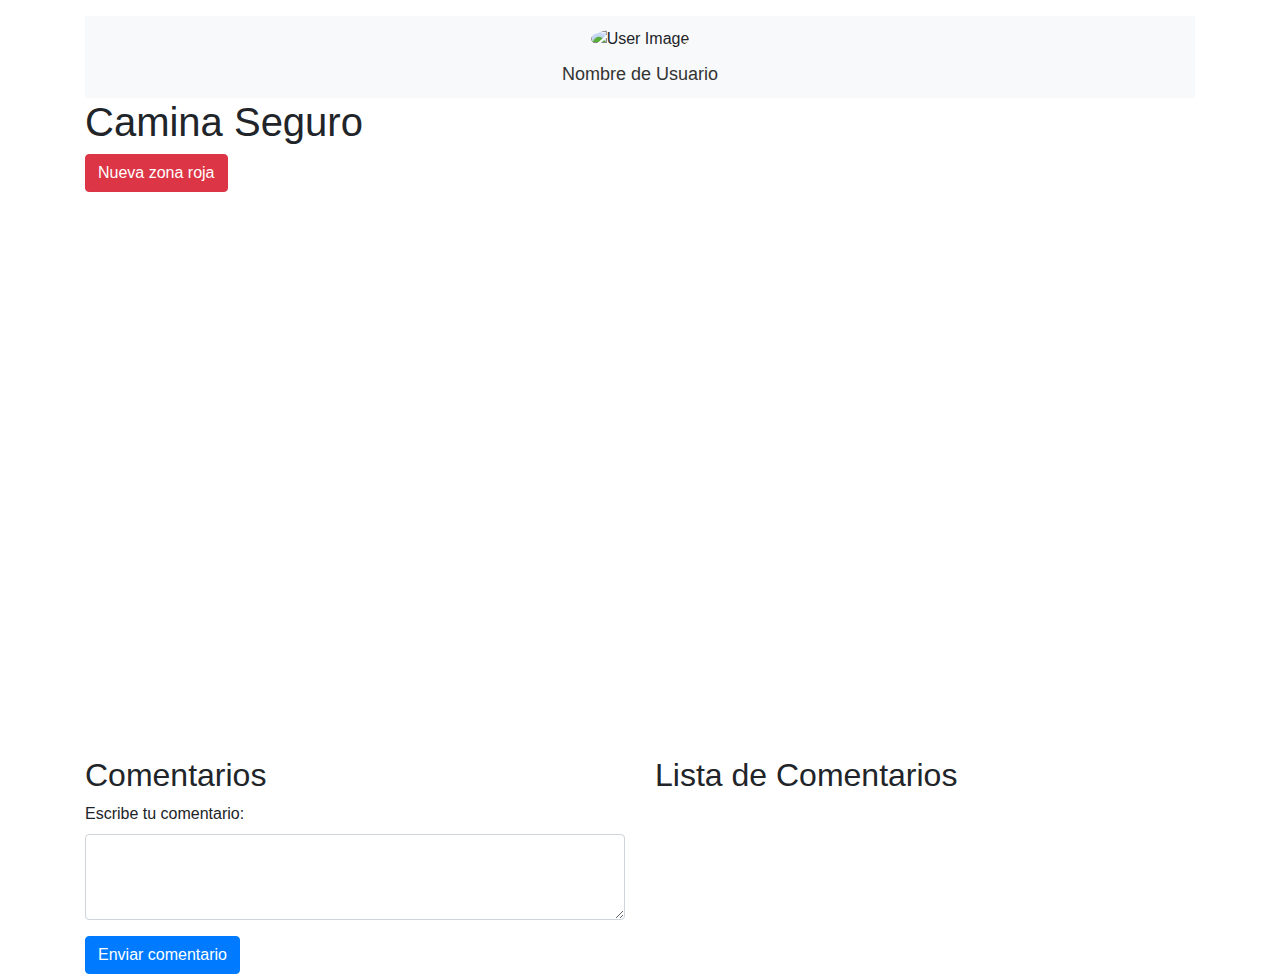
==== index.html @ 5d422b2b "Update index.html" ====
<!DOCTYPE html>
<html>
<head>
    <title>Camina Seguro</title>
    <meta charset="utf-8" />
    <meta name="viewport" content="width=device-width, initial-scale=1.0">
    <link rel="stylesheet" href="https://unpkg.com/leaflet/dist/leaflet.css" />
    <link rel="stylesheet" href="https://maxcdn.bootstrapcdn.com/bootstrap/4.5.2/css/bootstrap.min.css">
    <link rel="stylesheet" href="https://cdnjs.cloudflare.com/ajax/libs/font-awesome/5.15.3/css/all.min.css">
    <link rel="manifest" href="/manifest.json">
    <link rel="stylesheet" href="css/styles.css">
    
    <style>
        #map {
            height: 500px;
            width: 100%;
            position: relative;
        }
        .arrow-icon {
            width: 24px;
            height: 24px;
            display: block;
            background-image: url('data:image/svg+xml;utf8,<svg xmlns="http://www.w3.org/2000/svg" viewBox="0 0 24 24"><path d="M12 2l-5.5 9h11z"/><circle cx="12" cy="13" r="2"/><path d="M12 22h0"/></svg>');
            background-size: cover;
            transform-origin: 50% 50%;
        }
        .hidden-marker {
            opacity: 0;
        }
        .locate-btn {
            background-color: white;
            border: 2px solid #007bff;
            border-radius: 50%;
            cursor: pointer;
            width: 40px;
            height: 40px;
            display: flex;
            align-items: center;
            justify-content: center;
        }
        .locate-btn:hover {
            background-color: #007bff;
            color: white;
        }
        .locate-btn.active {
            background-color: #007bff;
            color: white;
        }
        #confirm-zone-btn {
            display: none;
            position: absolute;
            top: 10px;
            right: 10px;
            z-index: 1000;
        }
        #center-pin {
            position: absolute;
            top: 50%;
            left: 50%;
            transform: translate(-50%, -50%);
            display: none;
            z-index: 1000;
        }
        .pin-icon {
            width: 24px;
            height: 24px;
            background-image: url('data:image/svg+xml;utf8,<svg xmlns="http://www.w3.org/2000/svg" viewBox="0 0 24 24"><path d="M12 2l-5.5 9h11z"/><circle cx="12" cy="13" r="2"/><path d="M12 22h0"/></svg>');
            background-size: cover;
        }
    </style>
</head>
<body>

<div class="container mt-3">
       
    <div class="sidebar bg-light" id="sidebar">
        <div class="user-panel mt-3">
            <div class="image">
                <img id="user-photo" src="default-avatar.png" class="img-circle elevation-2" alt="User Image">
            </div>
            <div class="info">
                <a href="#" class="d-block" id="user-name">Nombre de Usuario</a>
            </div>
        </div>
    </div>
    <div class="row">
        <div class="col">
            <h1>Camina Seguro</h1>
            <button id="install-button" style="display: none;">
                Instalar App
              </button>
            <button id="add-danger-zone-btn" class="btn btn-danger mb-3">Nueva zona roja</button>
            <div id="radius-input-container" class="form-group" style="display:none;">
                <label for="radius-input">Radio (metros):</label>
                <input type="number" id="radius-input" class="form-control" value="100">
            </div>
            <div id="map">
                <div id="center-pin"><div class="pin-icon"></div></div>
            </div>
            <button id="confirm-zone-btn" class="btn btn-primary">Confirmar</button>
        </div>
    </div>
    <div class="row mt-5">
        <div class="col-md-6">
            <h2>Comentarios</h2>
            <form id="comment-form" data-zone-id="">
                <div class="form-group">
                    <label for="comment">Escribe tu comentario:</label>
                    <textarea id="comment" class="form-control" rows="3" required></textarea>
                </div>
                <button type="submit" class="btn btn-primary">Enviar comentario</button>
            </form>
        </div>
        <div class="col-md-6">
            <h2>Lista de Comentarios</h2>
            <ul id="comments-list" class="list-group">
                <!-- Los comentarios se cargarán aquí -->
            </ul>
        </div>
    </div>
</div>



<script src="https://unpkg.com/leaflet/dist/leaflet.js"></script>
<script src="https://cdn.jsdelivr.net/npm/leaflet.locatecontrol/dist/L.Control.Locate.min.js" charset="utf-8"></script>
<script src="https://code.jquery.com/jquery-3.5.1.slim.min.js"></script>
<script src="https://cdn.jsdelivr.net/npm/@popperjs/core@2.9.2/dist/umd/popper.min.js"></script>
<script src="https://maxcdn.bootstrapcdn.com/bootstrap/4.5.2/js/bootstrap.min.js"></script>
<script src="https://www.gstatic.com/firebasejs/8.10.0/firebase-app.js"></script>
<script src="https://www.gstatic.com/firebasejs/8.10.0/firebase-firestore.js"></script>
<script src="https://www.gstatic.com/firebasejs/8.10.0/firebase-auth.js"></script>
  <script>
    if ('serviceWorker' in navigator) {
      window.addEventListener('load', () => {
        navigator.serviceWorker.register('/service-worker.js')
          .then(registration => {
            console.log('Service Worker registrado con éxito:', registration);
          })
          .catch(error => {
            console.log('Registro del Service Worker fallido:', error);
          });
      });
    }
  </script>
<script src="js/app.js"></script>

  
  
  

</body>
</html>
---- css/styles.css ----
<<<<<<< HEAD
/* Estilos para la barra lateral */
.sidebar {
    width: 250px;
    position: fixed;
    top: 0;
    left: 0;
    height: 100%;
    z-index: 1000;
    overflow-x: hidden;
    padding-top: 20px;
}

.user-panel {
    text-align: center;
    padding: 10px;
}

.user-panel .image img {
    width: 100px;
    height: 100px;
    border-radius: 50%;
}

.user-panel .info {
    margin-top: 10px;
}

.user-panel .info a {
    font-size: 18px;
    color: #333;
    text-decoration: none;
}

.content {
    margin-left: 250px;
    padding: 20px;
}
=======
/* Estilos para la barra lateral */
.sidebar {
    width: 250px;
    position: fixed;
    top: 0;
    left: 0;
    height: 100%;
    z-index: 1000;
    overflow-x: hidden;
    padding-top: 20px;
}

.user-panel {
    text-align: center;
    padding: 10px;
}

.user-panel .image img {
    width: 100px;
    height: 100px;
    border-radius: 50%;
}

.user-panel .info {
    margin-top: 10px;
}

.user-panel .info a {
    font-size: 18px;
    color: #333;
    text-decoration: none;
}

.content {
    margin-left: 250px;
    padding: 20px;
}
>>>>>>> ef25e26110fc5611238df5340aea06f7203d20bf
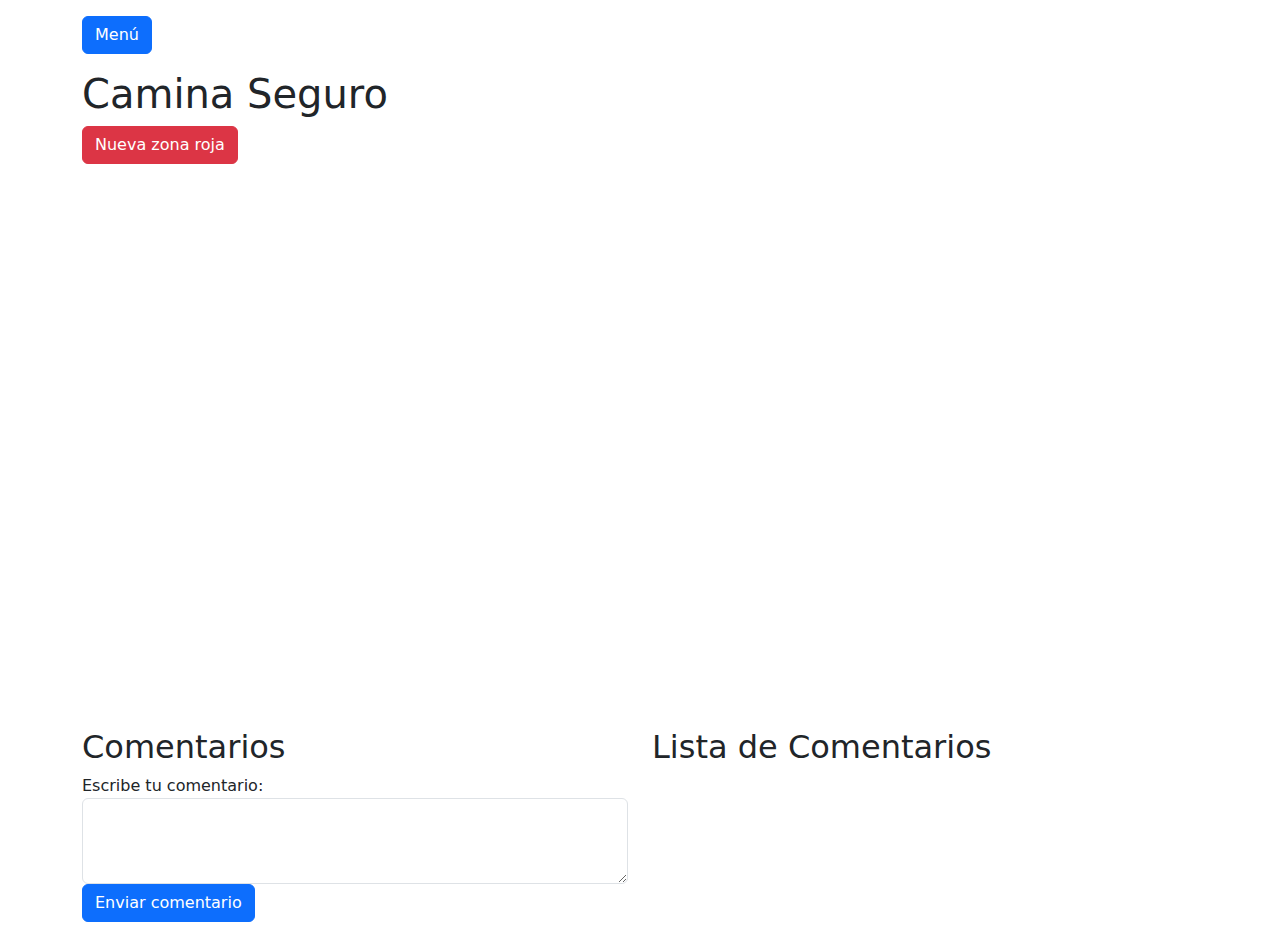
==== commit 2d0ed1a8: "Add files via upload" ====
--- a/index.html
+++ b/index.html
@@ -1,153 +1,164 @@
-<!DOCTYPE html>
-<html>
-<head>
-    <title>Camina Seguro</title>
-    <meta charset="utf-8" />
-    <meta name="viewport" content="width=device-width, initial-scale=1.0">
-    <link rel="stylesheet" href="https://unpkg.com/leaflet/dist/leaflet.css" />
-    <link rel="stylesheet" href="https://maxcdn.bootstrapcdn.com/bootstrap/4.5.2/css/bootstrap.min.css">
-    <link rel="stylesheet" href="https://cdnjs.cloudflare.com/ajax/libs/font-awesome/5.15.3/css/all.min.css">
-    <link rel="manifest" href="/manifest.json">
-    <link rel="stylesheet" href="css/styles.css">
-    
-    <style>
-        #map {
-            height: 500px;
-            width: 100%;
-            position: relative;
-        }
-        .arrow-icon {
-            width: 24px;
-            height: 24px;
-            display: block;
-            background-image: url('data:image/svg+xml;utf8,<svg xmlns="http://www.w3.org/2000/svg" viewBox="0 0 24 24"><path d="M12 2l-5.5 9h11z"/><circle cx="12" cy="13" r="2"/><path d="M12 22h0"/></svg>');
-            background-size: cover;
-            transform-origin: 50% 50%;
-        }
-        .hidden-marker {
-            opacity: 0;
-        }
-        .locate-btn {
-            background-color: white;
-            border: 2px solid #007bff;
-            border-radius: 50%;
-            cursor: pointer;
-            width: 40px;
-            height: 40px;
-            display: flex;
-            align-items: center;
-            justify-content: center;
-        }
-        .locate-btn:hover {
-            background-color: #007bff;
-            color: white;
-        }
-        .locate-btn.active {
-            background-color: #007bff;
-            color: white;
-        }
-        #confirm-zone-btn {
-            display: none;
-            position: absolute;
-            top: 10px;
-            right: 10px;
-            z-index: 1000;
-        }
-        #center-pin {
-            position: absolute;
-            top: 50%;
-            left: 50%;
-            transform: translate(-50%, -50%);
-            display: none;
-            z-index: 1000;
-        }
-        .pin-icon {
-            width: 24px;
-            height: 24px;
-            background-image: url('data:image/svg+xml;utf8,<svg xmlns="http://www.w3.org/2000/svg" viewBox="0 0 24 24"><path d="M12 2l-5.5 9h11z"/><circle cx="12" cy="13" r="2"/><path d="M12 22h0"/></svg>');
-            background-size: cover;
-        }
-    </style>
-</head>
-<body>
-
-<div class="container mt-3">
-       
-    <div class="sidebar bg-light" id="sidebar">
-        <div class="user-panel mt-3">
-            <div class="image">
-                <img id="user-photo" src="default-avatar.png" class="img-circle elevation-2" alt="User Image">
-            </div>
-            <div class="info">
-                <a href="#" class="d-block" id="user-name">Nombre de Usuario</a>
-            </div>
-        </div>
-    </div>
-    <div class="row">
-        <div class="col">
-            <h1>Camina Seguro</h1>
-            <button id="install-button" style="display: none;">
-                Instalar App
-              </button>
-            <button id="add-danger-zone-btn" class="btn btn-danger mb-3">Nueva zona roja</button>
-            <div id="radius-input-container" class="form-group" style="display:none;">
-                <label for="radius-input">Radio (metros):</label>
-                <input type="number" id="radius-input" class="form-control" value="100">
-            </div>
-            <div id="map">
-                <div id="center-pin"><div class="pin-icon"></div></div>
-            </div>
-            <button id="confirm-zone-btn" class="btn btn-primary">Confirmar</button>
-        </div>
-    </div>
-    <div class="row mt-5">
-        <div class="col-md-6">
-            <h2>Comentarios</h2>
-            <form id="comment-form" data-zone-id="">
-                <div class="form-group">
-                    <label for="comment">Escribe tu comentario:</label>
-                    <textarea id="comment" class="form-control" rows="3" required></textarea>
-                </div>
-                <button type="submit" class="btn btn-primary">Enviar comentario</button>
-            </form>
-        </div>
-        <div class="col-md-6">
-            <h2>Lista de Comentarios</h2>
-            <ul id="comments-list" class="list-group">
-                <!-- Los comentarios se cargarán aquí -->
-            </ul>
-        </div>
-    </div>
-</div>
-
-
-
-<script src="https://unpkg.com/leaflet/dist/leaflet.js"></script>
-<script src="https://cdn.jsdelivr.net/npm/leaflet.locatecontrol/dist/L.Control.Locate.min.js" charset="utf-8"></script>
-<script src="https://code.jquery.com/jquery-3.5.1.slim.min.js"></script>
-<script src="https://cdn.jsdelivr.net/npm/@popperjs/core@2.9.2/dist/umd/popper.min.js"></script>
-<script src="https://maxcdn.bootstrapcdn.com/bootstrap/4.5.2/js/bootstrap.min.js"></script>
-<script src="https://www.gstatic.com/firebasejs/8.10.0/firebase-app.js"></script>
-<script src="https://www.gstatic.com/firebasejs/8.10.0/firebase-firestore.js"></script>
-<script src="https://www.gstatic.com/firebasejs/8.10.0/firebase-auth.js"></script>
-  <script>
-    if ('serviceWorker' in navigator) {
-      window.addEventListener('load', () => {
-        navigator.serviceWorker.register('/service-worker.js')
-          .then(registration => {
-            console.log('Service Worker registrado con éxito:', registration);
-          })
-          .catch(error => {
-            console.log('Registro del Service Worker fallido:', error);
-          });
-      });
-    }
-  </script>
-<script src="js/app.js"></script>
-
-  
-  
-  
-
-</body>
-</html>
+<!DOCTYPE html>
+<html>
+<head>
+    <title>Camina Seguro</title>
+    <meta charset="utf-8" />
+    <meta name="viewport" content="width=device-width, initial-scale=1.0">
+    <link rel="stylesheet" href="https://unpkg.com/leaflet/dist/leaflet.css" />
+    <link rel="stylesheet" href="https://cdnjs.cloudflare.com/ajax/libs/font-awesome/5.15.3/css/all.min.css">
+    <link rel="stylesheet" href="https://cdn.jsdelivr.net/npm/leaflet.locatecontrol/dist/L.Control.Locate.min.css" />
+    <link rel="manifest" href="/manifest.json">
+    <link href="https://cdn.jsdelivr.net/npm/bootstrap@5.3.3/dist/css/bootstrap.min.css" rel="stylesheet" integrity="sha384-QWTKZyjpPEjISv5WaRU9OFeRpok6YctnYmDr5pNlyT2bRjXh0JMhjY6hW+ALEwIH" crossorigin="anonymous">
+    <link rel="stylesheet" href="css/styles.css">
+    
+    <style>
+        #map {
+            height: 500px;
+            width: 100%;
+            position: relative;
+        }
+        .arrow-icon {
+            width: 24px;
+            height: 24px;
+            display: block;
+            background-image: url('data:image/svg+xml;utf8,<svg xmlns="http://www.w3.org/2000/svg" viewBox="0 0 24 24"><path d="M12 2l-5.5 9h11z"/><circle cx="12" cy="13" r="2"/><path d="M12 22h0"/></svg>');
+            background-size: cover;
+            transform-origin: 50% 50%;
+        }
+        .hidden-marker {
+            opacity: 0;
+        }
+        .locate-btn {
+            background-color: white;
+            border: 2px solid #007bff;
+            border-radius: 50%;
+            cursor: pointer;
+            width: 40px;
+            height: 40px;
+            display: flex;
+            align-items: center;
+            justify-content: center;
+        }
+        .locate-btn:hover {
+            background-color: #007bff;
+            color: white;
+        }
+        .locate-btn.active {
+            background-color: #007bff;
+            color: white;
+        }
+        #confirm-zone-btn {
+            display: none;
+            position: absolute;
+            top: 10px;
+            right: 10px;
+            z-index: 1000;
+        }
+        #center-pin {
+            position: absolute;
+            top: 50%;
+            left: 50%;
+            transform: translate(-50%, -50%);
+            display: none;
+            z-index: 1000;
+        }
+        .pin-icon {
+            width: 24px;
+            height: 24px;
+            background-image: url('data:image/svg+xml;utf8,<svg xmlns="http://www.w3.org/2000/svg" viewBox="0 0 24 24"><path d="M12 2l-5.5 9h11z"/><circle cx="12" cy="13" r="2"/><path d="M12 22h0"/></svg>');
+            background-size: cover;
+        }
+        .user-panel .image img {
+            max-width: 100%;
+            height: auto;
+        }
+    </style>
+</head>
+<body>
+
+<div class="container mt-3">
+    <div class="row">
+        <div class="col-12 mb-3">
+            <!-- Botón para el drawer -->
+            <button class="btn btn-primary" type="button" data-bs-toggle="offcanvas" data-bs-target="#sidebar" aria-controls="sidebar">
+                Menú
+            </button>
+        </div>
+    </div>
+    <div class="row">
+        <div class="col-lg-12">
+            <h1>Camina Seguro</h1>
+            <button id="install-button" style="display: none;" class="btn btn-primary mb-3">Instalar App</button>
+            <button id="add-danger-zone-btn" class="btn btn-danger mb-3">Nueva zona roja</button>
+            <div id="radius-input-container" class="form-group" style="display:none;">
+                <label for="radius-input">Radio (metros):</label>
+                <input type="number" id="radius-input" class="form-control" value="100">
+            </div>
+            <div id="map">
+                <div id="center-pin"><div class="pin-icon"></div></div>
+            </div>
+            <button id="confirm-zone-btn" class="btn btn-primary mt-3">Confirmar</button>
+        </div>
+    </div>
+    <div class="row mt-5">
+        <div class="col-md-6 mb-3">
+            <h2>Comentarios</h2>
+            <form id="comment-form" data-zone-id="">
+                <div class="form-group">
+                    <label for="comment">Escribe tu comentario:</label>
+                    <textarea id="comment" class="form-control" rows="3" required></textarea>
+                </div>
+                <button type="submit" class="btn btn-primary">Enviar comentario</button>
+            </form>
+        </div>
+        <div class="col-md-6">
+            <h2>Lista de Comentarios</h2>
+            <ul id="comments-list" class="list-group">
+                <!-- Los comentarios se cargarán aquí -->
+            </ul>
+        </div>
+    </div>
+</div>
+
+<!-- Offcanvas sidebar -->
+<div class="offcanvas offcanvas-start" tabindex="-1" id="sidebar" aria-labelledby="sidebarLabel">
+    <div class="offcanvas-header">
+        <h5 class="offcanvas-title" id="sidebarLabel">Menú</h5>
+        <button type="button" class="btn-close" data-bs-dismiss="offcanvas" aria-label="Close"></button>
+    </div>
+    <div class="offcanvas-body">
+        <div class="user-panel mt-3 text-center">
+            <div class="image">
+                <img id="user-photo" src="default-avatar.png" class="img-circle elevation-2" alt="User Image">
+            </div>
+            <div class="info mt-2">
+                <a href="#" class="d-block" id="user-name">Nombre de Usuario</a>
+            </div>
+        </div>
+    </div>
+</div>
+
+<script src="https://unpkg.com/leaflet/dist/leaflet.js"></script>
+<script src="https://cdn.jsdelivr.net/npm/leaflet.locatecontrol/dist/L.Control.Locate.min.js" charset="utf-8"></script>
+<script src="https://code.jquery.com/jquery-3.5.1.slim.min.js"></script>
+<script src="https://cdn.jsdelivr.net/npm/@popperjs/core@2.9.2/dist/umd/popper.min.js"></script>
+<script src="https://cdn.jsdelivr.net/npm/bootstrap@5.3.3/dist/js/bootstrap.bundle.min.js" integrity="sha384-YvpcrYf0tY3lHB60NNkmXc5s9fDVZLESaAA55NDzOxhy9GkcIdslK1eN7N6jIeHz" crossorigin="anonymous"></script>
+<script src="https://www.gstatic.com/firebasejs/8.10.0/firebase-app.js"></script>
+<script src="https://www.gstatic.com/firebasejs/8.10.0/firebase-firestore.js"></script>
+<script src="https://www.gstatic.com/firebasejs/8.10.0/firebase-auth.js"></script>
+<script>
+    if ('serviceWorker' in navigator) {
+      window.addEventListener('load', () => {
+        navigator.serviceWorker.register('/service-worker.js')
+          .then(registration => {
+            console.log('Service Worker registrado con éxito:', registration);
+          })
+          .catch(error => {
+            console.log('Registro del Service Worker fallido:', error);
+          });
+      });
+    }
+</script>
+<script src="js/app.js"></script>
+</body>
+</html>
--- a/css/styles.css
+++ b/css/styles.css
@@ -1,4 +1,3 @@
-<<<<<<< HEAD
 /* Estilos para la barra lateral */
 .sidebar {
     width: 250px;
@@ -36,42 +35,3 @@
     margin-left: 250px;
     padding: 20px;
 }
-=======
-/* Estilos para la barra lateral */
-.sidebar {
-    width: 250px;
-    position: fixed;
-    top: 0;
-    left: 0;
-    height: 100%;
-    z-index: 1000;
-    overflow-x: hidden;
-    padding-top: 20px;
-}
-
-.user-panel {
-    text-align: center;
-    padding: 10px;
-}
-
-.user-panel .image img {
-    width: 100px;
-    height: 100px;
-    border-radius: 50%;
-}
-
-.user-panel .info {
-    margin-top: 10px;
-}
-
-.user-panel .info a {
-    font-size: 18px;
-    color: #333;
-    text-decoration: none;
-}
-
-.content {
-    margin-left: 250px;
-    padding: 20px;
-}
->>>>>>> ef25e26110fc5611238df5340aea06f7203d20bf
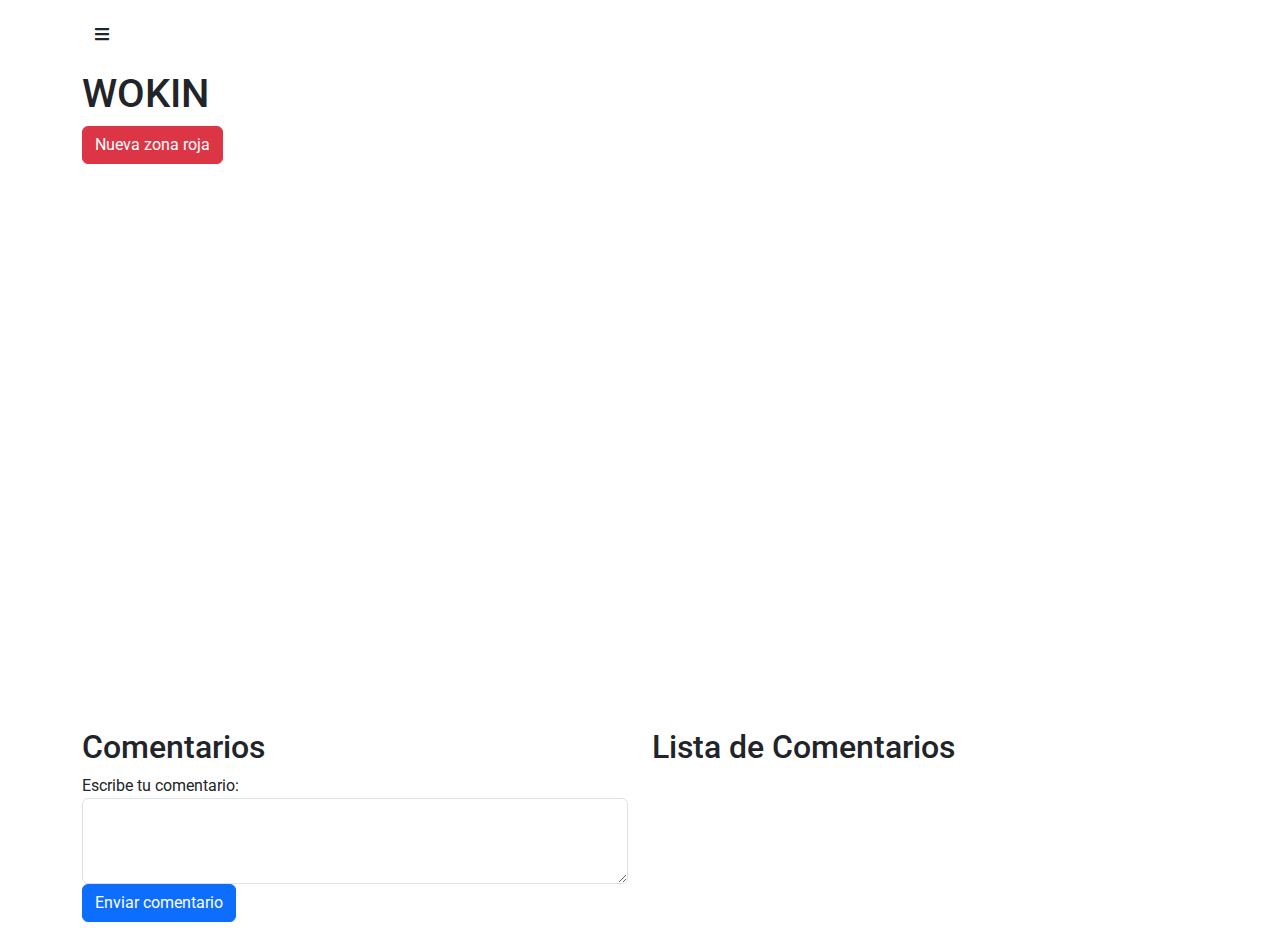
==== commit a801211f: "Add files via upload" ====
--- a/index.html
+++ b/index.html
@@ -4,91 +4,35 @@
     <title>Camina Seguro</title>
     <meta charset="utf-8" />
     <meta name="viewport" content="width=device-width, initial-scale=1.0">
-    <link rel="stylesheet" href="https://unpkg.com/leaflet/dist/leaflet.css" />
     <link rel="stylesheet" href="https://cdnjs.cloudflare.com/ajax/libs/font-awesome/5.15.3/css/all.min.css">
+    <link rel="stylesheet" href="https://unpkg.com/leaflet@1.9.4/dist/leaflet.css" integrity="sha256-p4NxAoJBhIIN+hmNHrzRCf9tD/miZyoHS5obTRR9BMY=" crossorigin="" />
+    <link rel="preconnect" href="https://fonts.googleapis.com">
+<link rel="preconnect" href="https://fonts.gstatic.com" crossorigin>
+<link href="https://fonts.googleapis.com/css2?family=Roboto:ital,wght@0,100;0,300;0,400;0,500;0,700;0,900;1,100;1,300;1,400;1,500;1,700;1,900&display=swap" rel="stylesheet">
     <link rel="stylesheet" href="https://cdn.jsdelivr.net/npm/leaflet.locatecontrol/dist/L.Control.Locate.min.css" />
     <link rel="manifest" href="/manifest.json">
     <link href="https://cdn.jsdelivr.net/npm/bootstrap@5.3.3/dist/css/bootstrap.min.css" rel="stylesheet" integrity="sha384-QWTKZyjpPEjISv5WaRU9OFeRpok6YctnYmDr5pNlyT2bRjXh0JMhjY6hW+ALEwIH" crossorigin="anonymous">
     <link rel="stylesheet" href="css/styles.css">
     
-    <style>
-        #map {
-            height: 500px;
-            width: 100%;
-            position: relative;
-        }
-        .arrow-icon {
-            width: 24px;
-            height: 24px;
-            display: block;
-            background-image: url('data:image/svg+xml;utf8,<svg xmlns="http://www.w3.org/2000/svg" viewBox="0 0 24 24"><path d="M12 2l-5.5 9h11z"/><circle cx="12" cy="13" r="2"/><path d="M12 22h0"/></svg>');
-            background-size: cover;
-            transform-origin: 50% 50%;
-        }
-        .hidden-marker {
-            opacity: 0;
-        }
-        .locate-btn {
-            background-color: white;
-            border: 2px solid #007bff;
-            border-radius: 50%;
-            cursor: pointer;
-            width: 40px;
-            height: 40px;
-            display: flex;
-            align-items: center;
-            justify-content: center;
-        }
-        .locate-btn:hover {
-            background-color: #007bff;
-            color: white;
-        }
-        .locate-btn.active {
-            background-color: #007bff;
-            color: white;
-        }
-        #confirm-zone-btn {
-            display: none;
-            position: absolute;
-            top: 10px;
-            right: 10px;
-            z-index: 1000;
-        }
-        #center-pin {
-            position: absolute;
-            top: 50%;
-            left: 50%;
-            transform: translate(-50%, -50%);
-            display: none;
-            z-index: 1000;
-        }
-        .pin-icon {
-            width: 24px;
-            height: 24px;
-            background-image: url('data:image/svg+xml;utf8,<svg xmlns="http://www.w3.org/2000/svg" viewBox="0 0 24 24"><path d="M12 2l-5.5 9h11z"/><circle cx="12" cy="13" r="2"/><path d="M12 22h0"/></svg>');
-            background-size: cover;
-        }
-        .user-panel .image img {
-            max-width: 100%;
-            height: auto;
-        }
-    </style>
+
 </head>
 <body>
 
 <div class="container mt-3">
+    
     <div class="row">
         <div class="col-12 mb-3">
             <!-- Botón para el drawer -->
-            <button class="btn btn-primary" type="button" data-bs-toggle="offcanvas" data-bs-target="#sidebar" aria-controls="sidebar">
-                Menú
+            <button class="btn" type="button" data-bs-toggle="offcanvas" data-bs-target="#sidebar" aria-controls="sidebar">
+                <i class="fas fa-bars"></i>
             </button>
         </div>
     </div>
     <div class="row">
         <div class="col-lg-12">
-            <h1>Camina Seguro</h1>
+            <h1>WOKIN</h1>
             <button id="install-button" style="display: none;" class="btn btn-primary mb-3">Instalar App</button>
+            <button id="stop-alarm-btn" style="display: none;">Detener alarma</button>
             <button id="add-danger-zone-btn" class="btn btn-danger mb-3">Nueva zona roja</button>
             <div id="radius-input-container" class="form-group" style="display:none;">
                 <label for="radius-input">Radio (metros):</label>
--- a/css/styles.css
+++ b/css/styles.css
@@ -1,3 +1,63 @@
+#map {
+    height: 500px;
+    width: 100%;
+    position: relative;
+}
+.arrow-icon {
+    width: 24px;
+    height: 24px;
+    display: block;
+    background-image: url('data:image/svg+xml;utf8,<svg xmlns="http://www.w3.org/2000/svg" viewBox="0 0 24 24"><path d="M12 2l-5.5 9h11z"/><circle cx="12" cy="13" r="2"/><path d="M12 22h0"/></svg>');
+    background-size: cover;
+    transform-origin: 50% 50%;
+}
+.hidden-marker {
+    opacity: 0;
+}
+.locate-btn {
+    background-color: white;
+    border: 2px solid #007bff;
+    border-radius: 50%;
+    cursor: pointer;
+    width: 40px;
+    height: 40px;
+    display: flex;
+    align-items: center;
+    justify-content: center;
+}
+.locate-btn:hover {
+    background-color: #007bff;
+    color: white;
+}
+.locate-btn.active {
+    background-color: #007bff;
+    color: white;
+}
+#confirm-zone-btn {
+    display: none;
+    position: absolute;
+    top: 10px;
+    right: 10px;
+    z-index: 1000;
+}
+#center-pin {
+    position: absolute;
+    top: 50%;
+    left: 50%;
+    transform: translate(-50%, -50%);
+    display: none;
+    z-index: 1000;
+}
+.pin-icon {
+    width: 24px;
+    height: 24px;
+    background-image: url('data:image/svg+xml;utf8,<svg xmlns="http://www.w3.org/2000/svg" viewBox="0 0 24 24"><path d="M12 2l-5.5 9h11z"/><circle cx="12" cy="13" r="2"/><path d="M12 22h0"/></svg>');
+    background-size: cover;
+}
+.user-panel .image img {
+    max-width: 100%;
+    height: auto;
+}
 /* Estilos para la barra lateral */
 .sidebar {
     width: 250px;
@@ -30,8 +90,101 @@
     color: #333;
     text-decoration: none;
 }
-
+body{
+    font-family: "Roboto";
+}
 .content {
     margin-left: 250px;
     padding: 20px;
 }
+
+        /* Aplicar bordes redondeados al contenedor del mapa */
+        .leaflet-container {
+            border-radius: 15px; /* Ajusta el valor según el redondeo que desees */
+            overflow: hidden; /* Asegura que el mapa no sobresalga del contenedor redondeado */
+        }
+
+        /* Ajustar tamaño para demostración */
+        body, html {
+            height: 100%;
+            margin: 0;
+            padding: 0;
+        }
+
+        #map {
+            width: 100%;
+            height: 100%;
+        }
+/* Ajustes opcionales para el botón */
+.menu-btn {
+    position: fixed;
+    top: 20px;
+    left: 20px;
+    background-color: #007BFF;
+    color: white;
+    border: none;
+    padding: 10px 15px;
+    cursor: pointer;
+    border-radius: 50%;
+}
+
+#map {
+    height: 500px;
+    width: 100%;
+    position: relative;
+}
+.arrow-icon {
+    width: 24px;
+    height: 24px;
+    display: block;
+    background-image: url('data:image/svg+xml;utf8,<svg xmlns="http://www.w3.org/2000/svg" viewBox="0 0 24 24"><path d="M12 2l-5.5 9h11z"/><circle cx="12" cy="13" r="2"/><path d="M12 22h0"/></svg>');
+    background-size: cover;
+    transform-origin: 50% 50%;
+}
+.hidden-marker {
+    opacity: 0;
+}
+.locate-btn {
+    background-color: white;
+    border: 2px solid #007bff;
+    border-radius: 50%;
+    cursor: pointer;
+    width: 40px;
+    height: 40px;
+    display: flex;
+    align-items: center;
+    justify-content: center;
+}
+.locate-btn:hover {
+    background-color: #007bff;
+    color: white;
+}
+.locate-btn.active {
+    background-color: #007bff;
+    color: white;
+}
+#confirm-zone-btn {
+    display: none;
+    position: absolute;
+    top: 10px;
+    right: 10px;
+    z-index: 1000;
+}
+#center-pin {
+    position: absolute;
+    top: 50%;
+    left: 50%;
+    transform: translate(-50%, -50%);
+    display: none;
+    z-index: 1000;
+}
+.pin-icon {
+    width: 24px;
+    height: 24px;
+    background-image: url('data:image/svg+xml;utf8,<svg xmlns="http://www.w3.org/2000/svg" viewBox="0 0 24 24"><path d="M12 2l-5.5 9h11z"/><circle cx="12" cy="13" r="2"/><path d="M12 22h0"/></svg>');
+    background-size: cover;
+}
+.user-panel .image img {
+    max-width: 100%;
+    height: auto;
+}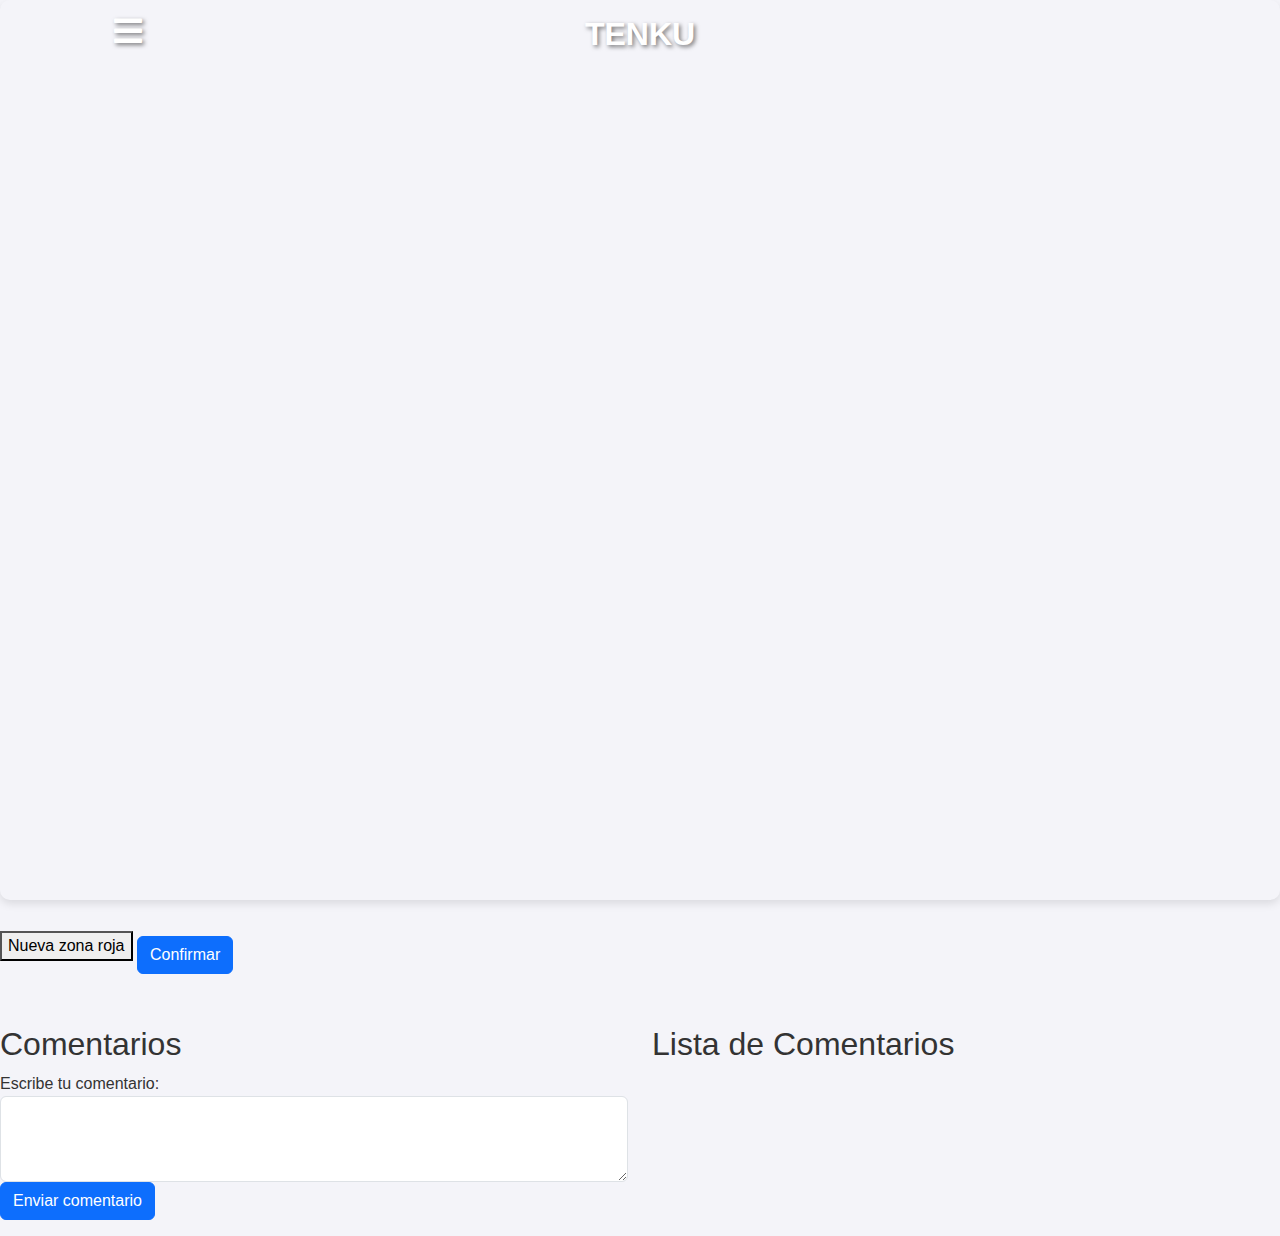
==== commit db7471bc: "Add files via upload" ====
--- a/index.html
+++ b/index.html
@@ -1,49 +1,45 @@
 <!DOCTYPE html>
-<html>
+<html lang="es">
+
 <head>
+    <meta charset="UTF-8">
+    <meta name="viewport" content="width=device-width, initial-scale=1.0">
     <title>Camina Seguro</title>
-    <meta charset="utf-8" />
-    <meta name="viewport" content="width=device-width, initial-scale=1.0">
     <link rel="stylesheet" href="https://cdnjs.cloudflare.com/ajax/libs/font-awesome/5.15.3/css/all.min.css">
-    <link rel="stylesheet" href="https://unpkg.com/leaflet@1.9.4/dist/leaflet.css" integrity="sha256-p4NxAoJBhIIN+hmNHrzRCf9tD/miZyoHS5obTRR9BMY=" crossorigin="" />
-    <link rel="preconnect" href="https://fonts.googleapis.com">
-<link rel="preconnect" href="https://fonts.gstatic.com" crossorigin>
-<link href="https://fonts.googleapis.com/css2?family=Roboto:ital,wght@0,100;0,300;0,400;0,500;0,700;0,900;1,100;1,300;1,400;1,500;1,700;1,900&display=swap" rel="stylesheet">
-    <link rel="stylesheet" href="https://cdn.jsdelivr.net/npm/leaflet.locatecontrol/dist/L.Control.Locate.min.css" />
+    <link rel="stylesheet" href="https://unpkg.com/leaflet@1.9.4/dist/leaflet.css"
+        integrity="sha256-p4NxAoJBhIIN+hmNHrzRCf9tD/miZyoHS5obTRR9BMY=" crossorigin="" />
+    <link rel="stylesheet"
+        href="https://fonts.googleapis.com/css2?family=Roboto:wght@100;300;400;500;700;900&display=swap">
     <link rel="manifest" href="/manifest.json">
-    <link href="https://cdn.jsdelivr.net/npm/bootstrap@5.3.3/dist/css/bootstrap.min.css" rel="stylesheet" integrity="sha384-QWTKZyjpPEjISv5WaRU9OFeRpok6YctnYmDr5pNlyT2bRjXh0JMhjY6hW+ALEwIH" crossorigin="anonymous">
-    <link rel="stylesheet" href="css/styles.css">
-    
+    <link href="https://cdn.jsdelivr.net/npm/bootstrap@5.3.3/dist/css/bootstrap.min.css" rel="stylesheet"
+        integrity="sha384-QWTKZyjpPEjISv5WaRU9OFeRpok6YctnYmDr5pNlyT2bRjXh0JMhjY6hW+ALEwIH" crossorigin="anonymous">
+    <link rel="stylesheet" href="styles.css">
+</head>
 
-</head>
 <body>
-
-<div class="container mt-3">
-    
-    <div class="row">
-        <div class="col-12 mb-3">
-            <!-- Botón para el drawer -->
-            <button class="btn" type="button" data-bs-toggle="offcanvas" data-bs-target="#sidebar" aria-controls="sidebar">
-                <i class="fas fa-bars"></i>
-            </button>
+    <div id="map">
+        <div id="center-pin">
+            <div class="pin-icon"></div>
         </div>
     </div>
-    <div class="row">
-        <div class="col-lg-12">
-            <h1>WOKIN</h1>
-            <button id="install-button" style="display: none;" class="btn btn-primary mb-3">Instalar App</button>
-            <button id="stop-alarm-btn" style="display: none;">Detener alarma</button>
-            <button id="add-danger-zone-btn" class="btn btn-danger mb-3">Nueva zona roja</button>
-            <div id="radius-input-container" class="form-group" style="display:none;">
-                <label for="radius-input">Radio (metros):</label>
-                <input type="number" id="radius-input" class="form-control" value="100">
-            </div>
-            <div id="map">
-                <div id="center-pin"><div class="pin-icon"></div></div>
-            </div>
-            <button id="confirm-zone-btn" class="btn btn-primary mt-3">Confirmar</button>
-        </div>
+    <div class="col-12 mb-3">
+        <button class="btn overlay btnmenu" type="button" data-bs-toggle="offcanvas" data-bs-target="#sidebar"
+            aria-controls="sidebar">
+            <i class="fas fa-bars"></i>
+        </button>
     </div>
+
+    <div class="overlay title-overlay">TENKU</div>
+    <button id="install-button" style="display: none;" class="btn btn-primary mb-3">Instalar App</button>
+    <button id="add-danger-zone-btn" class="btn-danger mb-3">Nueva zona roja</button>
+    <div id="radius-input-container" class="form-group" style="display:none;">
+        <label for="radius-input">Radio (metros):</label>
+        <input type="number" id="radius-input" class="form-control" value="100">
+    </div>
+
+    <button id="confirm-zone-btn" class="btn btn-primary mt-3">Confirmar</button>
+
+
     <div class="row mt-5">
         <div class="col-md-6 mb-3">
             <h2>Comentarios</h2>
@@ -62,47 +58,51 @@
             </ul>
         </div>
     </div>
-</div>
 
-<!-- Offcanvas sidebar -->
-<div class="offcanvas offcanvas-start" tabindex="-1" id="sidebar" aria-labelledby="sidebarLabel">
-    <div class="offcanvas-header">
-        <h5 class="offcanvas-title" id="sidebarLabel">Menú</h5>
-        <button type="button" class="btn-close" data-bs-dismiss="offcanvas" aria-label="Close"></button>
-    </div>
-    <div class="offcanvas-body">
-        <div class="user-panel mt-3 text-center">
-            <div class="image">
-                <img id="user-photo" src="default-avatar.png" class="img-circle elevation-2" alt="User Image">
-            </div>
-            <div class="info mt-2">
-                <a href="#" class="d-block" id="user-name">Nombre de Usuario</a>
+
+    <!-- Offcanvas sidebar -->
+    <div class="offcanvas offcanvas-start" tabindex="-1" id="sidebar" aria-labelledby="sidebarLabel">
+        <div class="offcanvas-header">
+            <h5 class="offcanvas-title" id="sidebarLabel">Menú</h5>
+            <button type="button" class="btn-close" data-bs-dismiss="offcanvas" aria-label="Close"></button>
+        </div>
+        <div class="offcanvas-body">
+            <div class="user-panel mt-3 text-center">
+                <div class="image">
+                    <img id="user-photo" src="default-avatar.png" class="img-circle elevation-2" alt="User Image">
+                </div>
+                <div class="info mt-2">
+                    <a href="#" class="d-block" id="user-name">Nombre de Usuario</a>
+                </div>
             </div>
         </div>
     </div>
-</div>
 
-<script src="https://unpkg.com/leaflet/dist/leaflet.js"></script>
-<script src="https://cdn.jsdelivr.net/npm/leaflet.locatecontrol/dist/L.Control.Locate.min.js" charset="utf-8"></script>
-<script src="https://code.jquery.com/jquery-3.5.1.slim.min.js"></script>
-<script src="https://cdn.jsdelivr.net/npm/@popperjs/core@2.9.2/dist/umd/popper.min.js"></script>
-<script src="https://cdn.jsdelivr.net/npm/bootstrap@5.3.3/dist/js/bootstrap.bundle.min.js" integrity="sha384-YvpcrYf0tY3lHB60NNkmXc5s9fDVZLESaAA55NDzOxhy9GkcIdslK1eN7N6jIeHz" crossorigin="anonymous"></script>
-<script src="https://www.gstatic.com/firebasejs/8.10.0/firebase-app.js"></script>
-<script src="https://www.gstatic.com/firebasejs/8.10.0/firebase-firestore.js"></script>
-<script src="https://www.gstatic.com/firebasejs/8.10.0/firebase-auth.js"></script>
-<script>
-    if ('serviceWorker' in navigator) {
-      window.addEventListener('load', () => {
-        navigator.serviceWorker.register('/service-worker.js')
-          .then(registration => {
-            console.log('Service Worker registrado con éxito:', registration);
-          })
-          .catch(error => {
-            console.log('Registro del Service Worker fallido:', error);
-          });
-      });
-    }
-</script>
-<script src="js/app.js"></script>
+    <script src="https://unpkg.com/leaflet/dist/leaflet.js"></script>
+    <script src="https://cdn.jsdelivr.net/npm/leaflet.locatecontrol/dist/L.Control.Locate.min.js"
+        charset="utf-8"></script>
+    <script src="https://code.jquery.com/jquery-3.5.1.slim.min.js"></script>
+    <script src="https://cdn.jsdelivr.net/npm/@popperjs/core@2.9.2/dist/umd/popper.min.js"></script>
+    <script src="https://cdn.jsdelivr.net/npm/bootstrap@5.3.3/dist/js/bootstrap.bundle.min.js"
+        integrity="sha384-YvpcrYf0tY3lHB60NNkmXc5s9fDVZLESaAA55NDzOxhy9GkcIdslK1eN7N6jIeHz"
+        crossorigin="anonymous"></script>
+    <script src="https://www.gstatic.com/firebasejs/8.10.0/firebase-app.js"></script>
+    <script src="https://www.gstatic.com/firebasejs/8.10.0/firebase-firestore.js"></script>
+    <script src="https://www.gstatic.com/firebasejs/8.10.0/firebase-auth.js"></script>
+    <script src="js/app.js"></script>
+    <script>
+        if ('serviceWorker' in navigator) {
+            window.addEventListener('load', () => {
+                navigator.serviceWorker.register('/service-worker.js')
+                    .then(registration => {
+                        console.log('Service Worker registrado con éxito:', registration);
+                    })
+                    .catch(error => {
+                        console.log('Registro del Service Worker fallido:', error);
+                    });
+            });
+        }
+    </script>
 </body>
-</html>
+
+</html>--- a/styles.css
+++ b/styles.css
@@ -0,0 +1,156 @@
+/* General styles */
+body {
+    font-family: 'Arial', sans-serif;
+    margin: 0;
+    padding: 0;
+    background-color: #f4f4f9;
+    color: #333;
+}
+
+/* Map styles */
+#map {
+    height: 100vh;
+    width: 100vw;
+    border-radius: 10px;
+    box-shadow: 0 4px 8px rgba(0, 0, 0, 0.1);
+    overflow: hidden;
+    position: relative;
+    margin-bottom: 20px;
+}
+.overlay {
+    position: absolute;
+    z-index: 1000;
+}
+.title-overlay {
+    top: 10px;
+    left: 50%;
+    transform: translateX(-50%);
+    color: white;
+    font-size: 2rem;
+    font-weight: bold;
+    text-shadow: 2px 2px 4px rgba(0, 0, 0, 0.5);
+}
+.btnmenu{
+    top: 1px;
+    left: 10%;
+    transform: translateX(-50%);
+    color: white;
+    font-size: 2rem;
+    font-weight: bold;
+    text-shadow: 2px 2px 4px rgba(0, 0, 0, 0.5);
+}
+/* Arrow icon styles */
+.arrow-icon {
+    width: 24px;
+    height: 24px;
+    display: block;
+    background-image: url("image/32x32.png");
+    background-size: cover;
+    transform-origin: 50% 50%;
+}
+
+/* Hidden marker styles */
+.hidden-marker {
+    opacity: 0;
+}
+
+/* Locate button styles */
+.locate-btn {
+    background-color: #fff;
+    border: 2px solid #007bff;
+    border-radius: 50%;
+    width: 50px;
+    height: 50px;
+    display: flex;
+    justify-content: center;
+    align-items: center;
+    cursor: pointer;
+    box-shadow: 0 4px 8px rgba(0, 0, 0, 0.1);
+    transition: background-color 0.3s, border-color 0.3s, transform 0.3s;
+}
+
+.locate-btn:hover {
+    background-color: #007bff;
+    border-color: #0056b3;
+    transform: scale(1.1);
+}
+
+.locate-btn.active {
+    background-color: #0056b3;
+    color: white;
+}
+
+.locate-btn i {
+    font-size: 24px;
+}
+
+/* Center pin styles */
+#center-pin {
+    position: absolute;
+    top: 50%;
+    left: 50%;
+    transform: translate(-50%, -50%);
+    z-index: 1000;
+    display: none;
+}
+
+.pin-icon {
+    width: 60px;
+    height: 60px;
+    background-image:url("image/pin.svg");
+    background-size: cover;
+}
+
+/* User photo styles */
+#user-photo {
+    width: 100px;
+    height: 100px;
+    border-radius: 50%;
+    object-fit: cover;
+    box-shadow: 0 4px 8px rgba(0, 0, 0, 0.1);
+    margin: 10px;
+}
+
+/* Comments list styles */
+#comments-list {
+    list-style: none;
+    padding: 0;
+    margin: 0;
+}
+
+#comments-list li {
+    display: flex;
+    align-items: center;
+    padding: 10px;
+    border-bottom: 1px solid #ddd;
+}
+
+#comments-list img {
+    width: 40px;
+    height: 40px;
+    border-radius: 50%;
+    margin-right: 10px;
+    object-fit: cover;
+}
+
+#comments-list span {
+    font-weight: bold;
+    margin-right: 10px;
+}
+
+/* Utility classes */
+.text-center {
+    text-align: center;
+}
+
+.mt-20 {
+    margin-top: 20px;
+}
+
+.mb-20 {
+    margin-bottom: 20px;
+}
+
+.p-10 {
+    padding: 10px;
+}
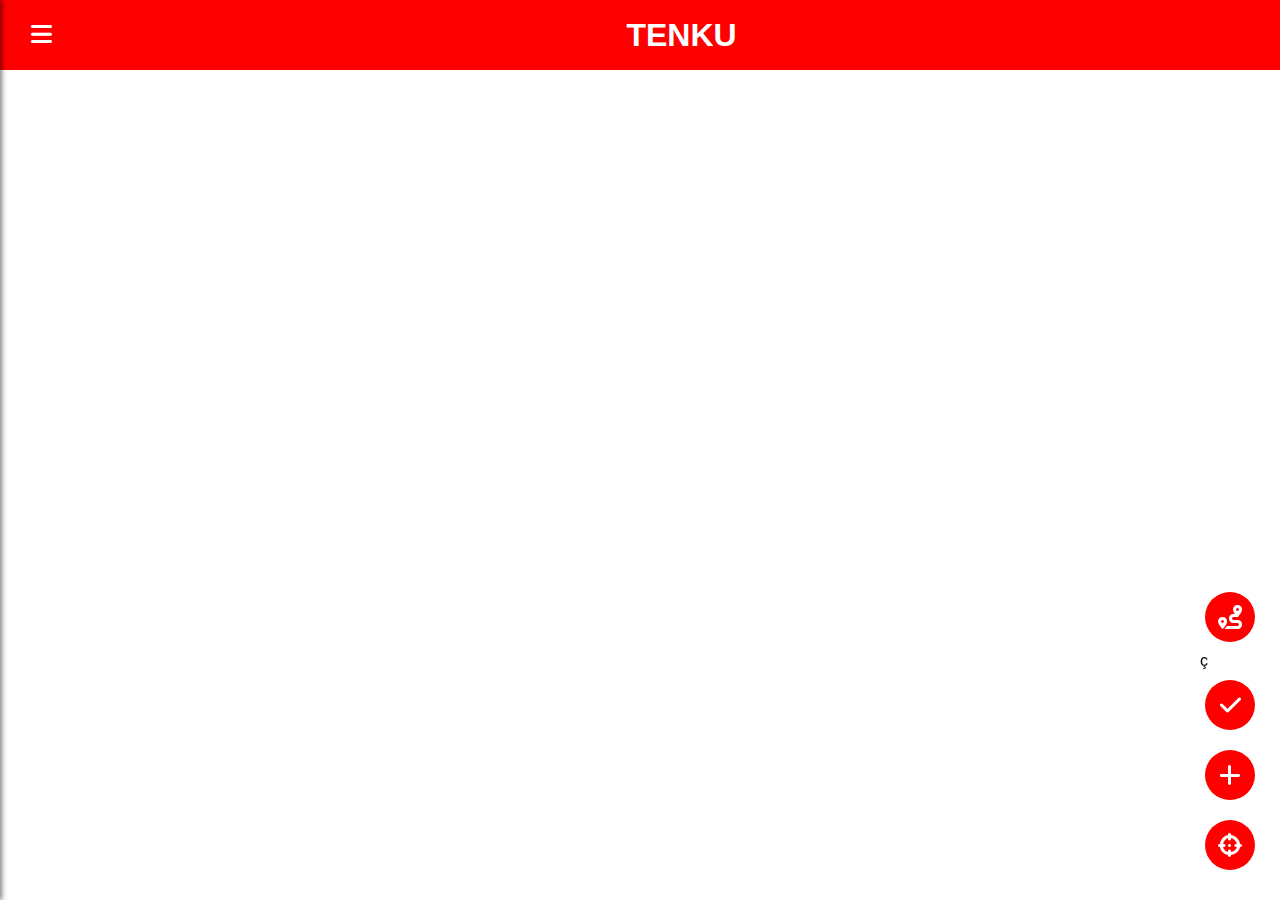
==== commit 45c0b89d: "Add files via upload" ====
--- a/index.html
+++ b/index.html
@@ -1,95 +1,99 @@
 <!DOCTYPE html>
 <html lang="es">
+
 
 <head>
     <meta charset="UTF-8">
     <meta name="viewport" content="width=device-width, initial-scale=1.0">
     <title>Camina Seguro</title>
-    <link rel="stylesheet" href="https://cdnjs.cloudflare.com/ajax/libs/font-awesome/5.15.3/css/all.min.css">
+    <link rel="stylesheet" href="https://cdnjs.cloudflare.com/ajax/libs/font-awesome/6.0.0-beta3/css/all.min.css" />
     <link rel="stylesheet" href="https://unpkg.com/leaflet@1.9.4/dist/leaflet.css"
         integrity="sha256-p4NxAoJBhIIN+hmNHrzRCf9tD/miZyoHS5obTRR9BMY=" crossorigin="" />
-    <link rel="stylesheet"
-        href="https://fonts.googleapis.com/css2?family=Roboto:wght@100;300;400;500;700;900&display=swap">
     <link rel="manifest" href="/manifest.json">
-    <link href="https://cdn.jsdelivr.net/npm/bootstrap@5.3.3/dist/css/bootstrap.min.css" rel="stylesheet"
-        integrity="sha384-QWTKZyjpPEjISv5WaRU9OFeRpok6YctnYmDr5pNlyT2bRjXh0JMhjY6hW+ALEwIH" crossorigin="anonymous">
     <link rel="stylesheet" href="styles.css">
 </head>
-
 <body>
     <div id="map">
         <div id="center-pin">
             <div class="pin-icon"></div>
         </div>
     </div>
-    <div class="col-12 mb-3">
-        <button class="btn overlay btnmenu" type="button" data-bs-toggle="offcanvas" data-bs-target="#sidebar"
-            aria-controls="sidebar">
-            <i class="fas fa-bars"></i>
-        </button>
+    <div class="topbar">
+        <button id="menuButton" class="icon-button"><i class="fas fa-bars"></i></button>
+        <h1>TENKU</h1>
     </div>
-
-    <div class="overlay title-overlay">TENKU</div>
-    <button id="install-button" style="display: none;" class="btn btn-primary mb-3">Instalar App</button>
-    <button id="add-danger-zone-btn" class="btn-danger mb-3">Nueva zona roja</button>
-    <div id="radius-input-container" class="form-group" style="display:none;">
-        <label for="radius-input">Radio (metros):</label>
-        <input type="number" id="radius-input" class="form-control" value="100">
+    <div id="bottom-right-buttons" class="bottom-right-buttons">
+        <button id="ruta-btn" class="icon-button circular-button"><i class="fas fa-route"></i></button>
+        ç<button id="destino-btn" class="icon-button circular-button"><i class="fas fa-check"></i></button>
+        <button id="add-danger-zone-btn" class="icon-button circular-button"><i class="fas fa-plus"></i></button>
+        <button id="confirm-zone-btn" class="icon-button circular-button"><i class="fas fa-crosshairs"></i></button>
+        
     </div>
-
-    <button id="confirm-zone-btn" class="btn btn-primary mt-3">Confirmar</button>
-
-
-    <div class="row mt-5">
-        <div class="col-md-6 mb-3">
-            <h2>Comentarios</h2>
-            <form id="comment-form" data-zone-id="">
-                <div class="form-group">
-                    <label for="comment">Escribe tu comentario:</label>
-                    <textarea id="comment" class="form-control" rows="3" required></textarea>
-                </div>
-                <button type="submit" class="btn btn-primary">Enviar comentario</button>
-            </form>
+    <div id="drawer" class="drawer">
+        <div class="user-info">
+            <img id="user-photo" src="" alt="Usuario" class="user-avatar">
+            <p id="user-name" ></p>
         </div>
-        <div class="col-md-6">
-            <h2>Lista de Comentarios</h2>
-            <ul id="comments-list" class="list-group">
-                <!-- Los comentarios se cargarán aquí -->
-            </ul>
+        <div class="drawer-footer">
+            <!-- Contenedor para el botón de cerrar sesión -->
+            <button id="logout-btn" class="logout-button">Cerrar sesión</button>
+        </div>
+    </div>
+    
+    <div id="modal" class="modal">
+        <div class="modal-content">
+            <span id="closeModalButton" class="close-button">&times;</span>
+            <h2>Ingresar Número</h2>
+            <input type="number" id="numberInput" placeholder="Ingrese un número">
+            <button id="submitButton">Submit</button>
         </div>
     </div>
 
-
-    <!-- Offcanvas sidebar -->
-    <div class="offcanvas offcanvas-start" tabindex="-1" id="sidebar" aria-labelledby="sidebarLabel">
-        <div class="offcanvas-header">
-            <h5 class="offcanvas-title" id="sidebarLabel">Menú</h5>
-            <button type="button" class="btn-close" data-bs-dismiss="offcanvas" aria-label="Close"></button>
-        </div>
-        <div class="offcanvas-body">
-            <div class="user-panel mt-3 text-center">
-                <div class="image">
-                    <img id="user-photo" src="default-avatar.png" class="img-circle elevation-2" alt="User Image">
-                </div>
-                <div class="info mt-2">
-                    <a href="#" class="d-block" id="user-name">Nombre de Usuario</a>
+    <div id="commentPanel" class="comment-panel">
+        <h2>Lista de Comentarios</h2>
+        <div id='comments-list' class="comment-list">
+            <div class="comment">
+                <img id='usuarioFotoComentario' src="user1.jpg" alt="Usuario 1" class="comment-avatar">
+                <div class="comment-details">
+                    <p id='autorcomentario' class="comment-author">Nombre del Usuario 1</p>
+                    <p id='comentario' class="comment-text">Este es el primer comentario. Lorem ipsum dolor sit amet.</p>
+                    <p id='fechacomentario' class="comment-time">15 de junio, 2024 - 14:30</p>
                 </div>
             </div>
+            <!-- Puedes agregar más comentarios aquí -->
         </div>
+        <form id="comment-form" class="comment-form" data-zone-id="">
+            <div class="form-group">
+                <input type="text" id="comment" class="form-control comment-input" placeholder="Escribe tu comentario..." required>
+                <button id='enviarComentario'type="submit" class="btn btn-primary"><i class="fas fa-arrow-right"></i></button>
+            </div>
+        </form>
     </div>
 
+    <script src="https://js.api.here.com/v3/3.1/mapsjs-core.js"
+  type="text/javascript" charset="utf-8"></script>
+<script src="https://js.api.here.com/v3/3.1/mapsjs-service.js"
+  type="text/javascript" charset="utf-8"></script>
+
+    <script src="https://cdnjs.cloudflare.com/ajax/libs/leaflet/1.7.1/leaflet.js"></script>
+
+    <script src="https://api.mapbox.com/mapbox-gl-js/v2.6.1/mapbox-gl.js"></script>
+    <link href="https://api.mapbox.com/mapbox-gl-js/v2.6.1/mapbox-gl.css" rel="stylesheet" />
+    <script src="https://unpkg.com/@mapbox/mapbox-sdk/umd/mapbox-sdk.min.js"></script>
+    <script src="https://unpkg.com/leaflet-routing-machine/dist/leaflet-routing-machine.js"></script>
+    <script src="https://unpkg.com/@turf/turf/turf.min.js"></script>
+
+
+    
     <script src="https://unpkg.com/leaflet/dist/leaflet.js"></script>
     <script src="https://cdn.jsdelivr.net/npm/leaflet.locatecontrol/dist/L.Control.Locate.min.js"
         charset="utf-8"></script>
     <script src="https://code.jquery.com/jquery-3.5.1.slim.min.js"></script>
-    <script src="https://cdn.jsdelivr.net/npm/@popperjs/core@2.9.2/dist/umd/popper.min.js"></script>
-    <script src="https://cdn.jsdelivr.net/npm/bootstrap@5.3.3/dist/js/bootstrap.bundle.min.js"
-        integrity="sha384-YvpcrYf0tY3lHB60NNkmXc5s9fDVZLESaAA55NDzOxhy9GkcIdslK1eN7N6jIeHz"
-        crossorigin="anonymous"></script>
     <script src="https://www.gstatic.com/firebasejs/8.10.0/firebase-app.js"></script>
     <script src="https://www.gstatic.com/firebasejs/8.10.0/firebase-firestore.js"></script>
     <script src="https://www.gstatic.com/firebasejs/8.10.0/firebase-auth.js"></script>
     <script src="js/app.js"></script>
+    
     <script>
         if ('serviceWorker' in navigator) {
             window.addEventListener('load', () => {
@@ -104,5 +108,4 @@
         }
     </script>
 </body>
-
-</html>+</html>
--- a/styles.css
+++ b/styles.css
@@ -1,44 +1,102 @@
-/* General styles */
-body {
-    font-family: 'Arial', sans-serif;
+body, html {
     margin: 0;
     padding: 0;
-    background-color: #f4f4f9;
-    color: #333;
-}
-
-/* Map styles */
+    height: 100%;
+    width: 100%;
+    font-family: Arial, sans-serif;
+}
+
 #map {
-    height: 100vh;
-    width: 100vw;
-    border-radius: 10px;
-    box-shadow: 0 4px 8px rgba(0, 0, 0, 0.1);
-    overflow: hidden;
-    position: relative;
-    margin-bottom: 20px;
-}
-.overlay {
+    height: 100%;
+    width: 100%;
     position: absolute;
+    top: 0;
+    left: 0;
+}
+
+.topbar {
+    background-color: red;
+    color: white;
+    display: flex;
+    align-items: center;
+    justify-content: space-between;
+    padding: 10px 20px;
+    position: fixed;
+    top: 0;
+    width: 100%;
     z-index: 1000;
 }
-.title-overlay {
-    top: 10px;
-    left: 50%;
-    transform: translateX(-50%);
-    color: white;
-    font-size: 2rem;
-    font-weight: bold;
-    text-shadow: 2px 2px 4px rgba(0, 0, 0, 0.5);
-}
-.btnmenu{
-    top: 1px;
-    left: 10%;
-    transform: translateX(-50%);
-    color: white;
-    font-size: 2rem;
-    font-weight: bold;
-    text-shadow: 2px 2px 4px rgba(0, 0, 0, 0.5);
-}
+
+.topbar h1 {
+    margin: 0;
+    flex: 1;
+    text-align: center;
+}
+
+.icon-button {
+    background: none;
+    border: none;
+    color: white;
+    font-size: 24px;
+    cursor: pointer;
+    margin: 10px 5px;
+}
+
+.circular-button {
+    background-color: red;
+    border-radius: 50%;
+    width: 50px;
+    height: 50px;
+    display: flex;
+    align-items: center;
+    justify-content: center;
+}
+
+.bottom-right-buttons {
+    position: fixed;
+    bottom: 20px;
+    right: 20px;
+    display: flex;
+    flex-direction: column;
+    z-index: 1000;
+}
+
+.drawer {
+    width: 250px;
+    height: 100%;
+    background-color: white;
+    position: fixed;
+    top: 0;
+    left: -250px;
+    transition: left 0.3s;
+    box-shadow: 2px 0 5px rgba(0,0,0,0.5);
+    z-index: 1001;
+    display: flex;
+    flex-direction: column;
+}
+
+.drawer.open {
+    left: 0;
+}
+
+.user-info {
+    display: flex;
+    flex-direction: column;
+    align-items: center;
+    padding: 20px;
+}
+
+.user-avatar {
+    width: 100px;
+    height: 100px;
+    border-radius: 50%;
+    margin-bottom: 10px;
+}
+
+
+
+
+
 /* Arrow icon styles */
 .arrow-icon {
     width: 24px;
@@ -101,17 +159,8 @@
     background-size: cover;
 }
 
-/* User photo styles */
-#user-photo {
-    width: 100px;
-    height: 100px;
-    border-radius: 50%;
-    object-fit: cover;
-    box-shadow: 0 4px 8px rgba(0, 0, 0, 0.1);
-    margin: 10px;
-}
-
-/* Comments list styles */
+
+/* Comments list styles 
 #comments-list {
     list-style: none;
     padding: 0;
@@ -137,20 +186,142 @@
     font-weight: bold;
     margin-right: 10px;
 }
-
-/* Utility classes */
-.text-center {
+*/
+
+.modal {
+    display: none;
+    position: fixed;
+    z-index: 1002;
+    left: 0;
+    top: 0;
+    width: 100%;
+    height: 100%;
+    overflow: auto;
+    background-color: rgba(0,0,0,0.4);
+}
+
+.modal-content {
+    background-color: white;
+    margin: 15% auto;
+    padding: 20px;
+    border: 1px solid #888;
+    width: 80%;
+    max-width: 400px;
     text-align: center;
-}
-
-.mt-20 {
-    margin-top: 20px;
-}
-
-.mb-20 {
-    margin-bottom: 20px;
-}
-
-.p-10 {
+    border-radius: 10px;
+}
+
+
+.comment-panel {
+    background-color: #f0f0f0;
+    position: fixed;
+    bottom: 0;
+    width: 100%;
+    height: 33%;
+    overflow-y: auto;
+    padding: 20px;
+    box-sizing: border-box;
+    border-top: 1px solid #ccc;
+    z-index: 1000;
+    display: none;
+}
+
+.comment-list {
+    margin-top: 10px;
+    max-height: calc(100% - 60px); /* Ajusta según la altura del panel menos el formulario */
+    overflow-y: auto;
+    height: 40%;
+}
+
+.comment {
+    display: flex;
+    align-items: flex-start;
+    margin-bottom: 15px;
+}
+
+.comment-avatar {
+    width: 50px;
+    height: 50px;
+    border-radius: 50%;
+    margin-right: 10px;
+}
+
+.comment-details {
+    flex: 1;
+}
+
+.comment-author {
+    font-weight: bold;
+    margin: 0;
+}
+
+.comment-text {
+    margin: 5px 0;
+}
+
+.comment-time {
+    color: #888;
+    font-size: 12px;
+}
+
+.comment-form {
+    background-color: white;
     padding: 10px;
-}
+    border: 1px solid #ccc;
+    border-radius: 5px;
+    box-shadow: 0 2px 4px rgba(0, 0, 0, 0.1);
+    margin-top: 10px;
+}
+
+.comment-input {
+    width: calc(100% - 100px); /* Ancho del input menos el ancho del botón */
+    border: 1px solid #ccc;
+    border-radius: 5px 0 0 5px; /* Bordes redondeados solo en la izquierda */
+    padding: 8px;
+    outline: none;
+    font-size: 14px;
+}
+
+.comment-form button {
+    width: 50px;
+    height: 38px; /* Ajusta según el alto del input */
+    background-color: #007bff;
+    color: white;
+    border: none;
+    border-radius: 0 5px 5px 0; /* Bordes redondeados solo en la derecha */
+    cursor: pointer;
+}
+
+.comment-form button i {
+    font-size: 18px;
+}
+
+.drawer-footer {
+    margin-top: auto; /* Hace que el pie del cajón se mueva hacia abajo */
+    padding: 10px;
+    width: 100%;
+    box-sizing: border-box;
+}
+
+.logout-button {
+    background-color: #dc3545;
+    color: white;
+    border: none;
+    padding: 10px 20px;
+    font-size: 16px;
+    cursor: pointer;
+    width: 100%;
+    box-sizing: border-box;
+}
+
+.logout-button:hover {
+    background-color: #c82333;
+}
+
+.logout-button:focus {
+    outline: none;
+}
+
+.logout-button:active {
+    transform: translateY(1px);
+}